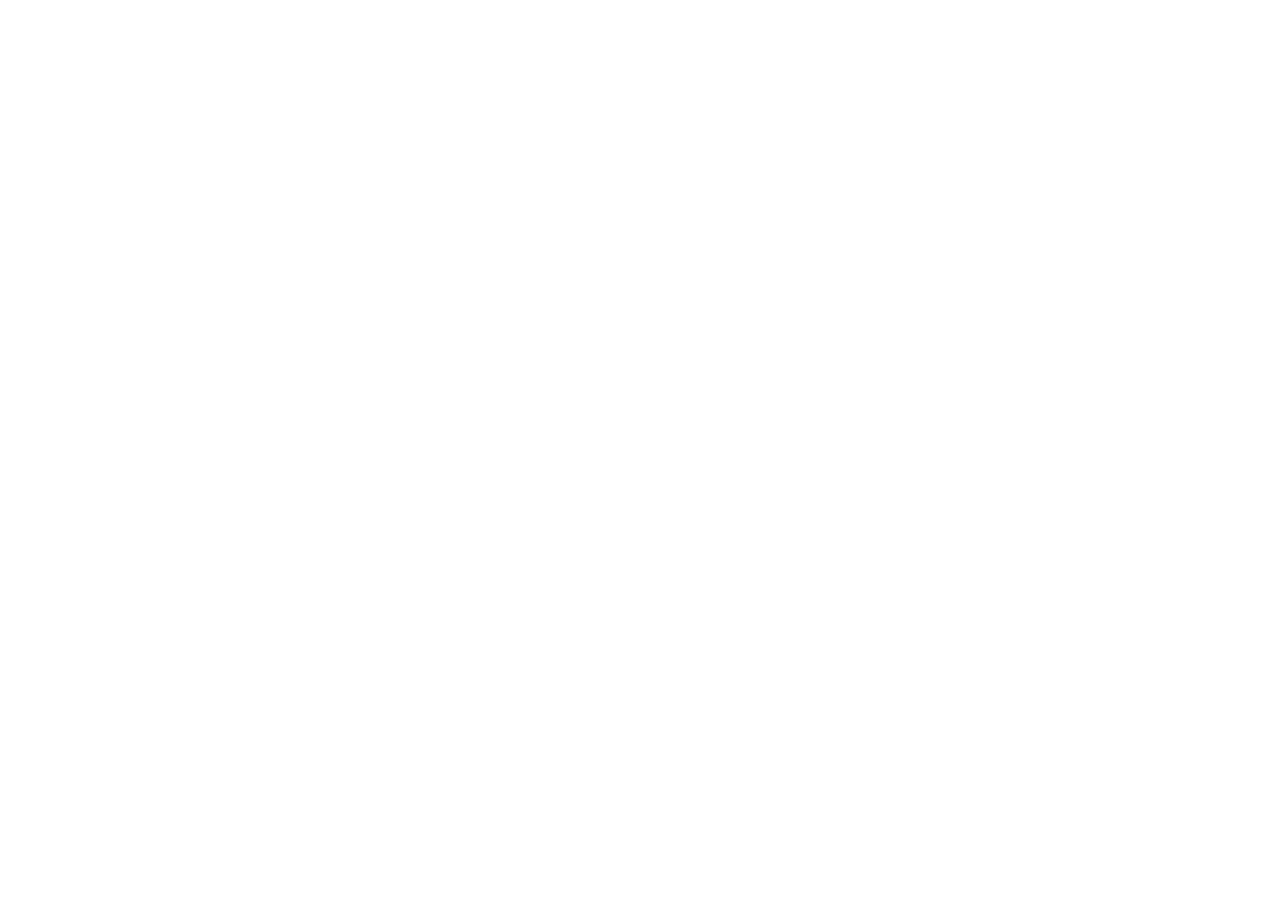
==== icon-bar/index.html @ d973b470 "icon bar practice" ====
<!DOCTYPE html>
<html lang="en">
<head>
  <meta charset="UTF-8">
  <meta name="viewport" content="width=device-width, initial-scale=1.0">
  <title>Icon Bar</title>
  <link rel="stylesheet" href="css/style.css">
</head>
<body>
  <!-- Icon Bar  -->
  <div class="icon-bar">
    <a href="#"><i class="fa-solid fa-house"></i></a>
    <a href="#"><i class="fa-solid fa-magnifying-glass"></i></a>
    <a href="#"><i class="fa-solid fa-envelope"></i></a>
    <a href="#"><i class="fa-solid fa-earth-americas"></i></a>
    <a href="#"><i class="fa-solid fa-trash"></i></a>
  </div>

  <script src="https://kit.fontawesome.com/686b7189c6.js" crossorigin="anonymous"></script>
</body>
</html>
---- icon-bar/css/style.css ----
*{
  margin: 0;
  padding: 0;
  box-sizing: border-box;
}
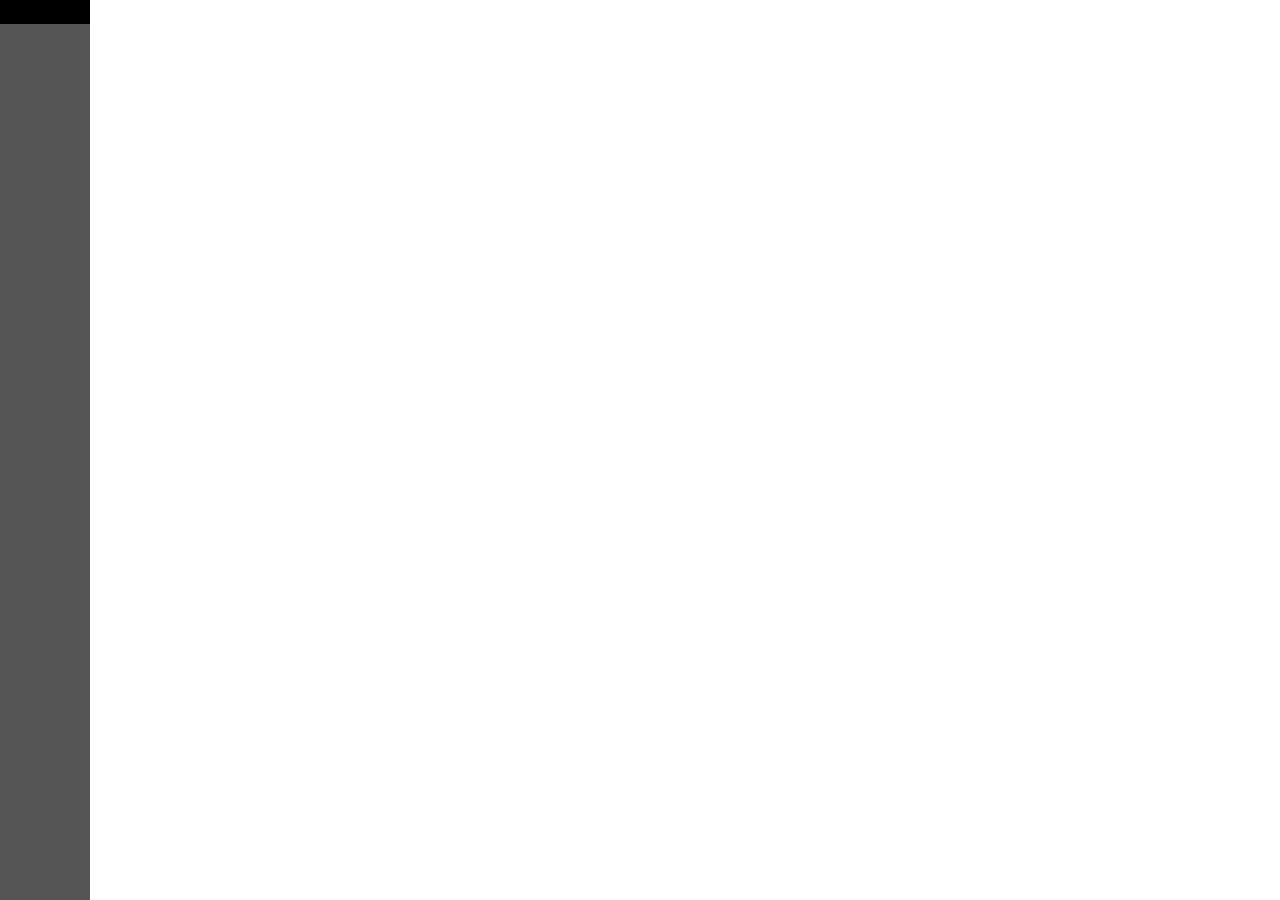
==== commit e4210e54: "Icon Bar Using SCSS" ====
--- a/icon-bar/index.html
+++ b/icon-bar/index.html
@@ -4,12 +4,12 @@
   <meta charset="UTF-8">
   <meta name="viewport" content="width=device-width, initial-scale=1.0">
   <title>Icon Bar</title>
-  <link rel="stylesheet" href="css/style.css">
+  <link rel="stylesheet" href="../css/style.css">
 </head>
 <body>
   <!-- Icon Bar  -->
   <div class="icon-bar">
-    <a href="#"><i class="fa-solid fa-house"></i></a>
+    <a href="#" class="active"><i class="fa-solid fa-house"></i></a>
     <a href="#"><i class="fa-solid fa-magnifying-glass"></i></a>
     <a href="#"><i class="fa-solid fa-envelope"></i></a>
     <a href="#"><i class="fa-solid fa-earth-americas"></i></a>
--- a/css/style.css
+++ b/css/style.css
@@ -0,0 +1 @@
+@import"https://fonts.googleapis.com/css2?family=Poppins:ital,wght@0,100;0,200;0,300;0,400;0,500;0,600;0,700;0,800;0,900;1,100;1,200;1,300;1,400;1,500;1,600;1,700;1,800;1,900&display=swap";*{margin:0;padding:0;box-sizing:border-box;font-family:"Poppins",sans-serif}.icon-bar{width:90px;background-color:#555;overflow:auto;height:100vh}.icon-bar a{width:100%;padding:12px 0;display:block;text-align:center;font-size:30px;color:#fff;transition:.3s ease-out}.icon-bar a:hover{background-color:#000}.icon-bar .active{background-color:#04aa6d}/*# sourceMappingURL=style.css.map */